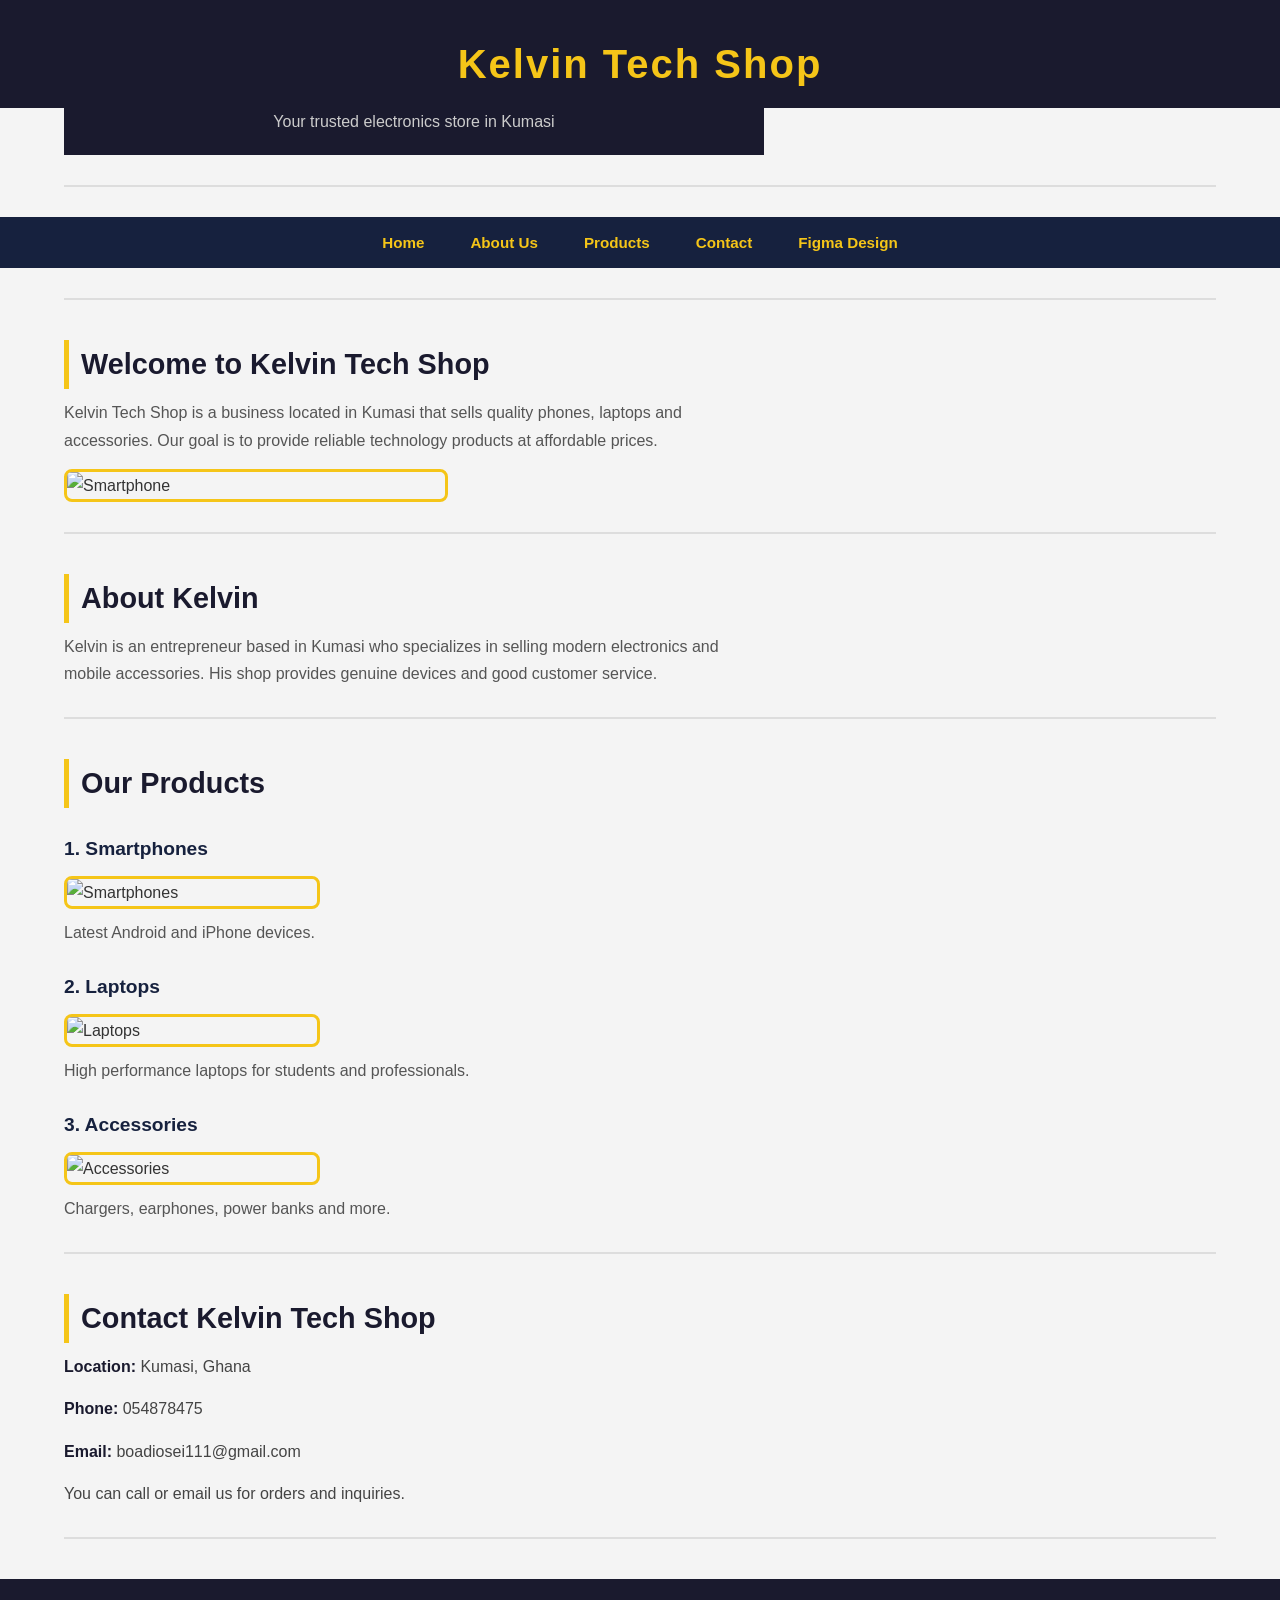
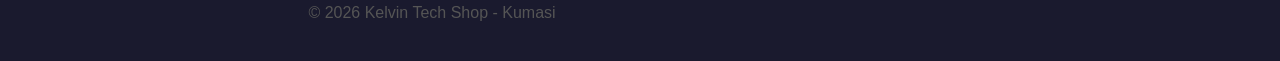
==== index.html @ 7a57c82a "Rename PROJECT.html to index.html Signed-off-by: boadiosei <boadiosei111@gmail.com>" ====
<!DOCTYPE html>
<html>
<head>
    <title>Kelvin Tech Shop - Kumasi</title>

    <!--CSS link-->
    <link rel="stylesheet" href="Style.css">

    <!--Javascript link-->
    <script src="script.js" defer></script>

</head>
<body>

<!-- HEADER -->
<h1>Kelvin Tech Shop</h1>
<p>Your trusted electronics store in Kumasi</p>

<hr>

<!-- NAVIGATION -->
<h2>Menu</h2>
<ul>
    <li><a href="#home">Home</a></li>
    <li><a href="#about">About Us</a></li>
    <li><a href="#products">Products</a></li>
    <li><a href="#contact">Contact</a></li>
    <li><a href="https://www.figma.com/make/zLG3wswVzZ2nLCWMCZmKL3/Build-Kelvin-Tech-Shop-Website?t=ORbjpRQS9TBcjqf9-1">Figma Design</a></li>
</ul>

<hr>

<!-- HOME SECTION -->
<h2 id="home">Welcome to Kelvin Tech Shop</h2>
<p>
    Kelvin Tech Shop is a business located in Kumasi that sells quality phones,
    laptops and accessories. Our goal is to provide reliable technology
    products at affordable prices.
</p>

<!--
    NOTE: Replace the src value with just the filename of your image.
    Make sure the image file is saved in the same folder as this HTML file.
    Example: if your image is called "shop.jpeg", write src="shop.jpeg"
-->
<img src="images/product.jpeg" width="30%" alt="Smartphone">

<hr>

<!-- ABOUT SECTION -->
<h2 id="about">About Kelvin</h2>
<p>
    Kelvin is an entrepreneur based in Kumasi who specializes in selling
    modern electronics and mobile accessories. His shop provides genuine
    devices and good customer service.
</p>

<hr>

<!-- PRODUCTS SECTION -->
<h2 id="products">Our Products</h2>

<h3>1. Smartphones</h3>
<img src="images/smartphones.jpeg" width="20%" alt="Smartphones">
<p>Latest Android and iPhone devices.</p>

<h3>2. Laptops</h3>
<img src="images/laptops.jpeg" width="20%" alt="Laptops">
<p>High performance laptops for students and professionals.</p>

<h3>3. Accessories</h3>
<img src="images/accessories.jpeg" width="20%" alt="Accessories">
<p>Chargers, earphones, power banks and more.</p>

<hr>

<!-- CONTACT SECTION -->
<h2 id="contact">Contact Kelvin Tech Shop</h2>

<p><strong>Location:</strong> Kumasi, Ghana</p>
<p><strong>Phone:</strong> 054878475</p>
<p><strong>Email:</strong> boadiosei111@gmail.com</p>

<p>You can call or email us for orders and inquiries.</p>

<hr>

<footer>
    <p>&copy; 2026 Kelvin Tech Shop - Kumasi</p>
</footer>

</body>
</html>
---- Style.css ----
/* ── GENERAL RESET ── */
* {
    margin: 0;
    padding: 0;
    box-sizing: border-box;
}

body {
    font-family: Arial, sans-serif;
    background-color: #f4f4f4;
    color: #333;
    line-height: 1.7;
}

/* ── HEADER ── */
h1 {
    background-color: #1a1a2e;
    color: #f5c518;
    text-align: center;
    padding: 30px 20px 10px;
    font-size: 2.5rem;
    letter-spacing: 2px;
}

body > p:first-of-type {
    background-color: #1a1a2e;
    color: #ccc;
    text-align: center;
    padding: 0 20px 20px;
    font-size: 1rem;
}

hr {
    border: none;
    border-top: 2px solid #ddd;
    margin: 30px auto;
    width: 90%;
}

/* ── NAVIGATION ── */
h2:first-of-type {
    display: none;
}

ul {
    background-color: #16213e;
    display: flex;
    flex-wrap: wrap;
    justify-content: center;
    list-style: none;
    padding: 12px 20px;
    gap: 10px;
}

ul li a {
    color: #f5c518;
    text-decoration: none;
    font-weight: bold;
    font-size: 0.95rem;
    padding: 8px 18px;
    border-radius: 4px;
    transition: background 0.3s, color 0.3s;
}

ul li a:hover {
    background-color: #f5c518;
    color: #1a1a2e;
}

/* ── SECTIONS ── */
h2 {
    font-size: 1.8rem;
    color: #1a1a2e;
    margin: 40px 5% 10px;
    border-left: 5px solid #f5c518;
    padding-left: 12px;
}

h3 {
    font-size: 1.2rem;
    color: #16213e;
    margin: 25px 5% 8px;
}

p {
    margin: 0 5% 15px;
    font-size: 1rem;
    color: #555;
    max-width: 700px;
}

/* ── IMAGES ── */
img {
    display: block;
    margin: 10px 5%;
    border-radius: 8px;
    border: 3px solid #f5c518;
    max-width: 100%;
    transition: transform 0.3s ease, box-shadow 0.3s ease;
}

img:hover {
    transform: scale(1.03);
    box-shadow: 0 8px 20px rgba(0, 0, 0, 0.2);
}

/* ── CONTACT SECTION ── */
#contact ~ p {
    font-size: 1rem;
    color: #444;
}

#contact ~ p strong {
    color: #1a1a2e;
}

/* ── FOOTER ── */
footer {
    background-color: #1a1a2e;
    color: #aaa;
    text-align: center;
    padding: 20px;
    margin-top: 40px;
    font-size: 0.9rem;
}

/* ── RESPONSIVE ── */
@media (max-width: 600px) {
    h1 {
        font-size: 1.6rem;
    }

    ul {
        flex-direction: column;
        align-items: center;
    }

    img {
        width: 80% !important;
    }
}
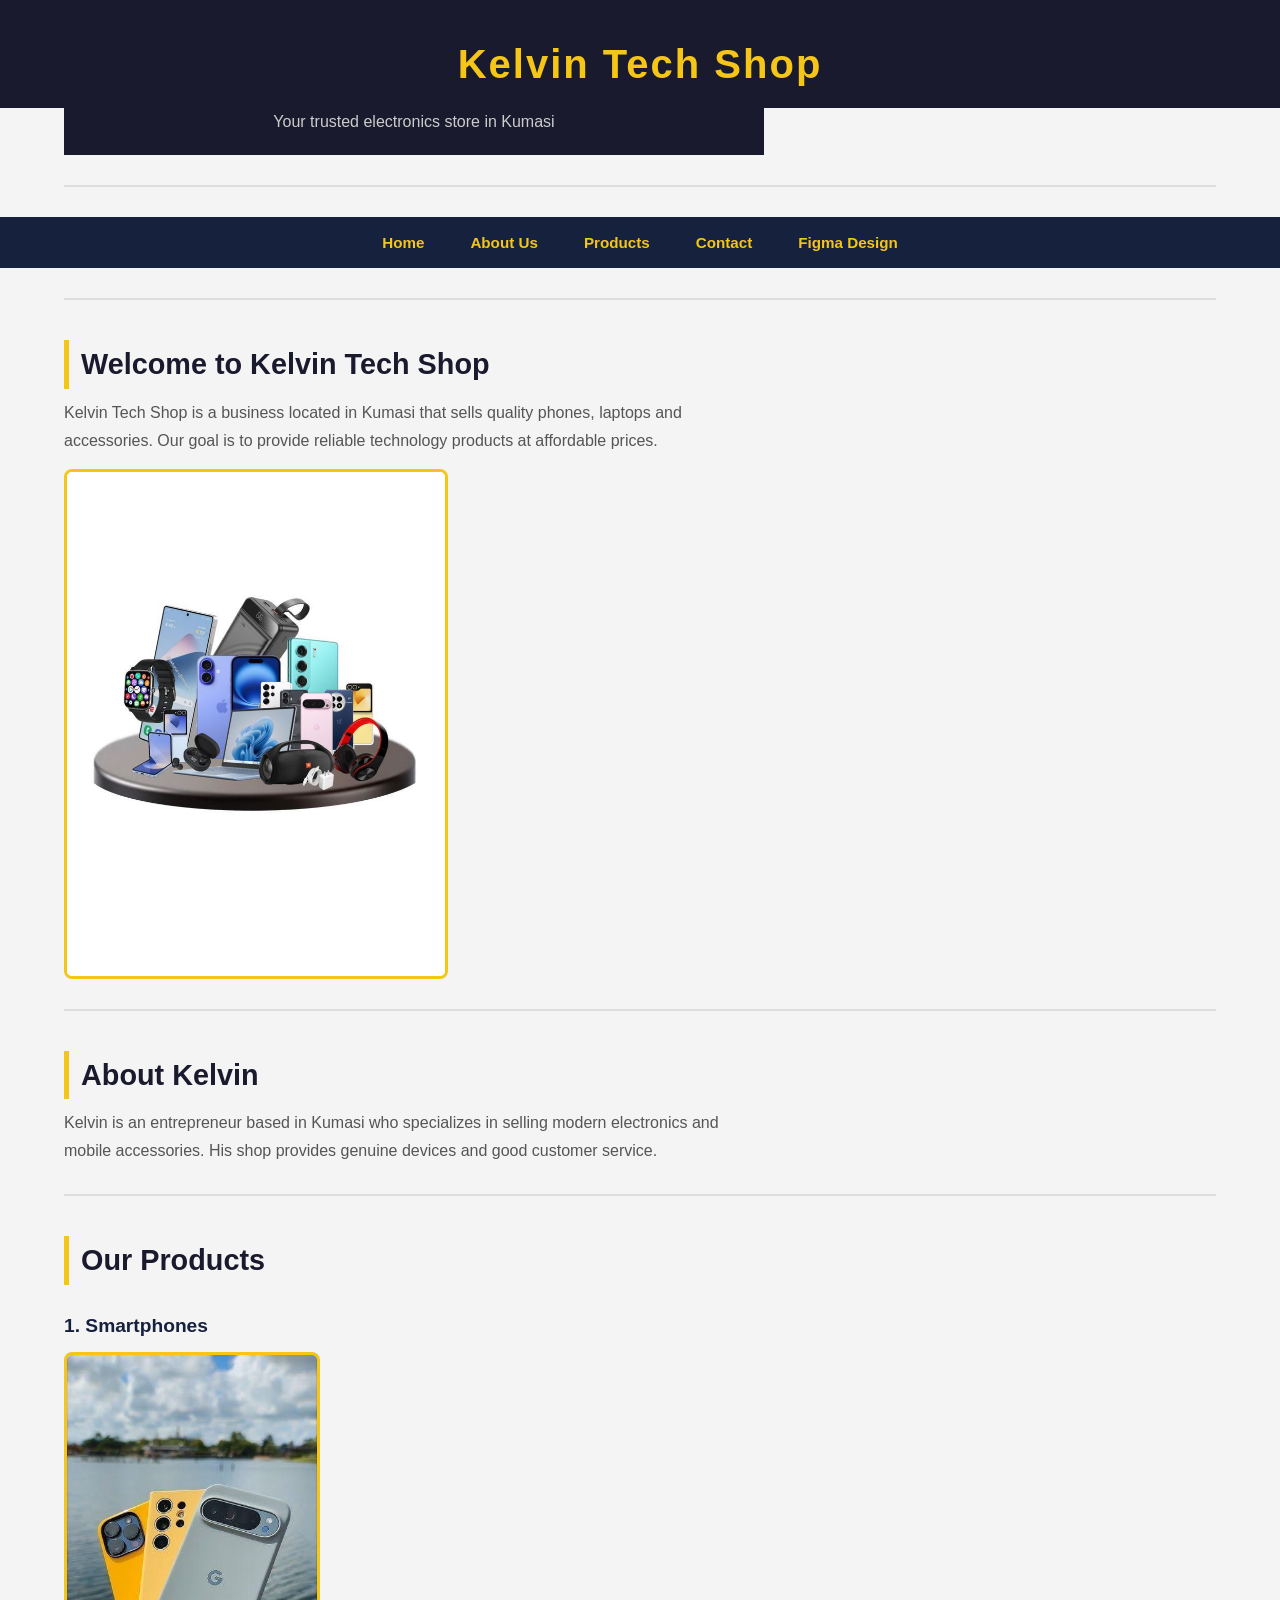
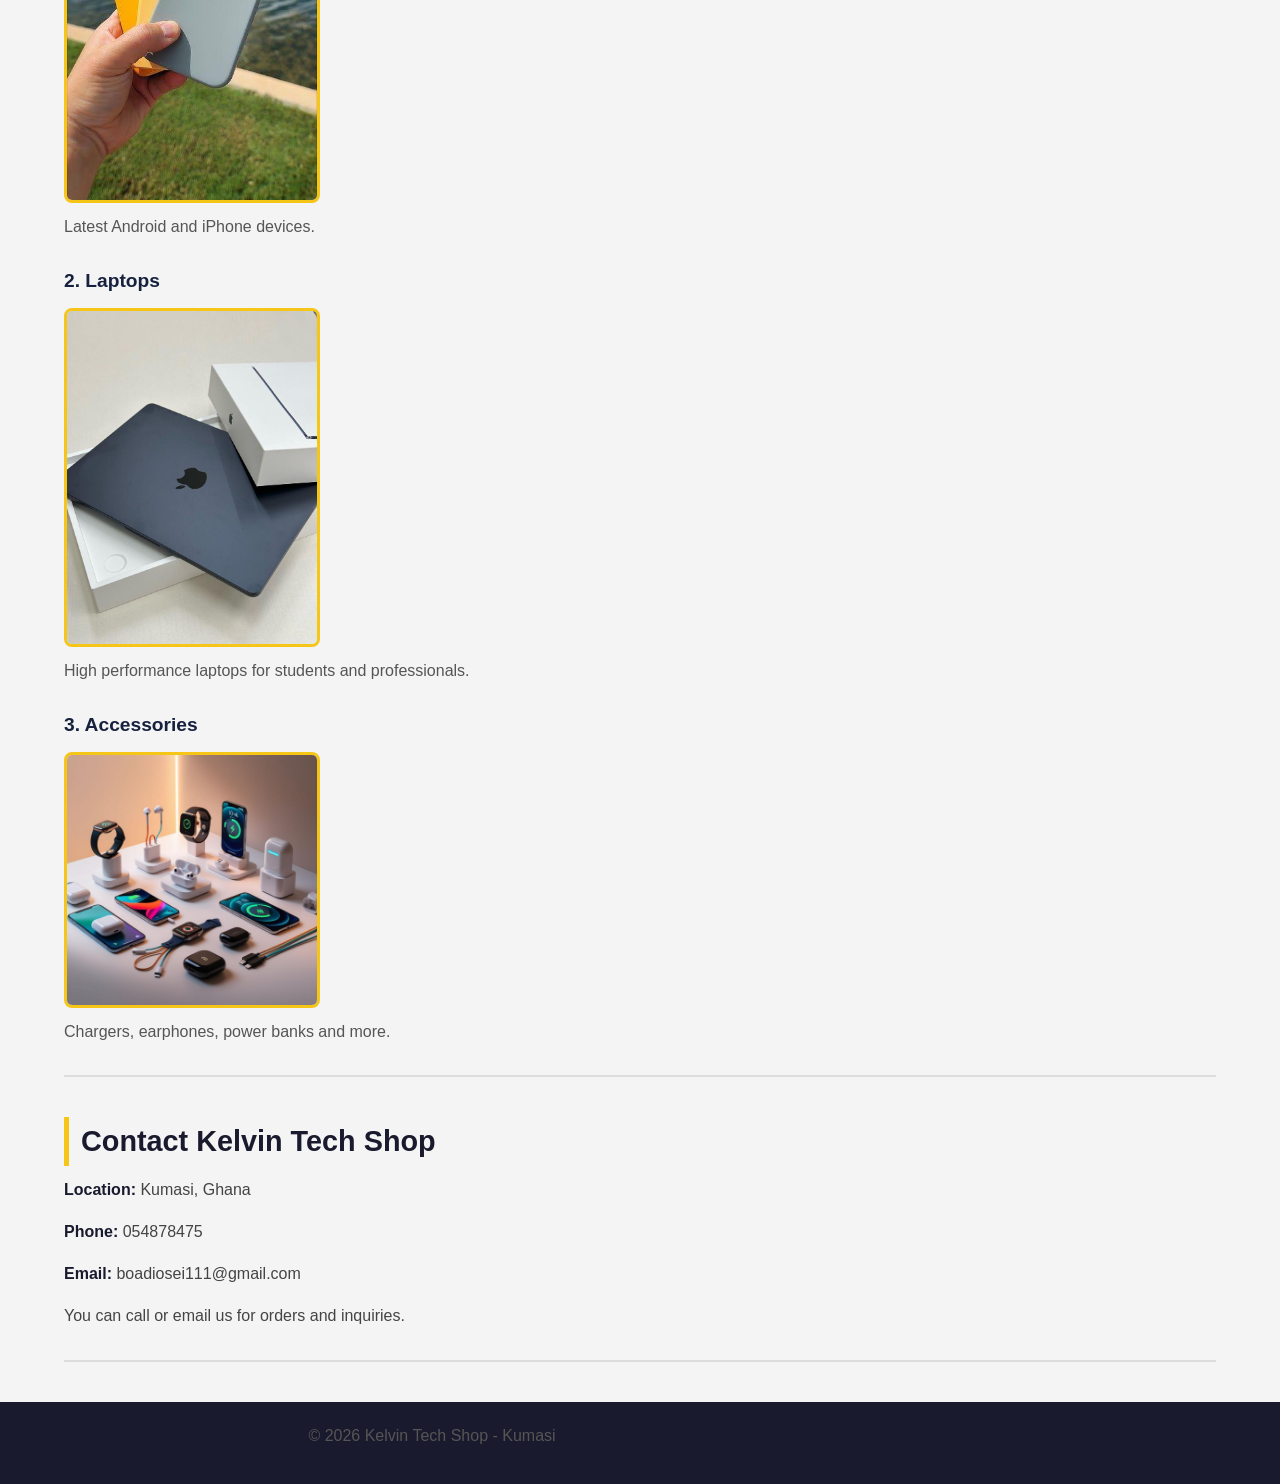
==== commit 39167866: "Update index.html Signed-off-by: boadiosei <boadiosei111@gmail.com>" ====
--- a/index.html
+++ b/index.html
@@ -38,12 +38,7 @@
     products at affordable prices.
 </p>
 
-<!--
-    NOTE: Replace the src value with just the filename of your image.
-    Make sure the image file is saved in the same folder as this HTML file.
-    Example: if your image is called "shop.jpeg", write src="shop.jpeg"
--->
-<img src="images/product.jpeg" width="30%" alt="Smartphone">
+<img src="product.jpeg" width="30%" alt="Smartphone">
 
 <hr>
 
@@ -61,15 +56,15 @@
 <h2 id="products">Our Products</h2>
 
 <h3>1. Smartphones</h3>
-<img src="images/smartphones.jpeg" width="20%" alt="Smartphones">
+<img src="smartphones.jpeg" width="20%" alt="Smartphones">
 <p>Latest Android and iPhone devices.</p>
 
 <h3>2. Laptops</h3>
-<img src="images/laptops.jpeg" width="20%" alt="Laptops">
+<img src="laptops.jpeg" width="20%" alt="Laptops">
 <p>High performance laptops for students and professionals.</p>
 
 <h3>3. Accessories</h3>
-<img src="images/accessories.jpeg" width="20%" alt="Accessories">
+<img src="accessories.jpeg" width="20%" alt="Accessories">
 <p>Chargers, earphones, power banks and more.</p>
 
 <hr>
